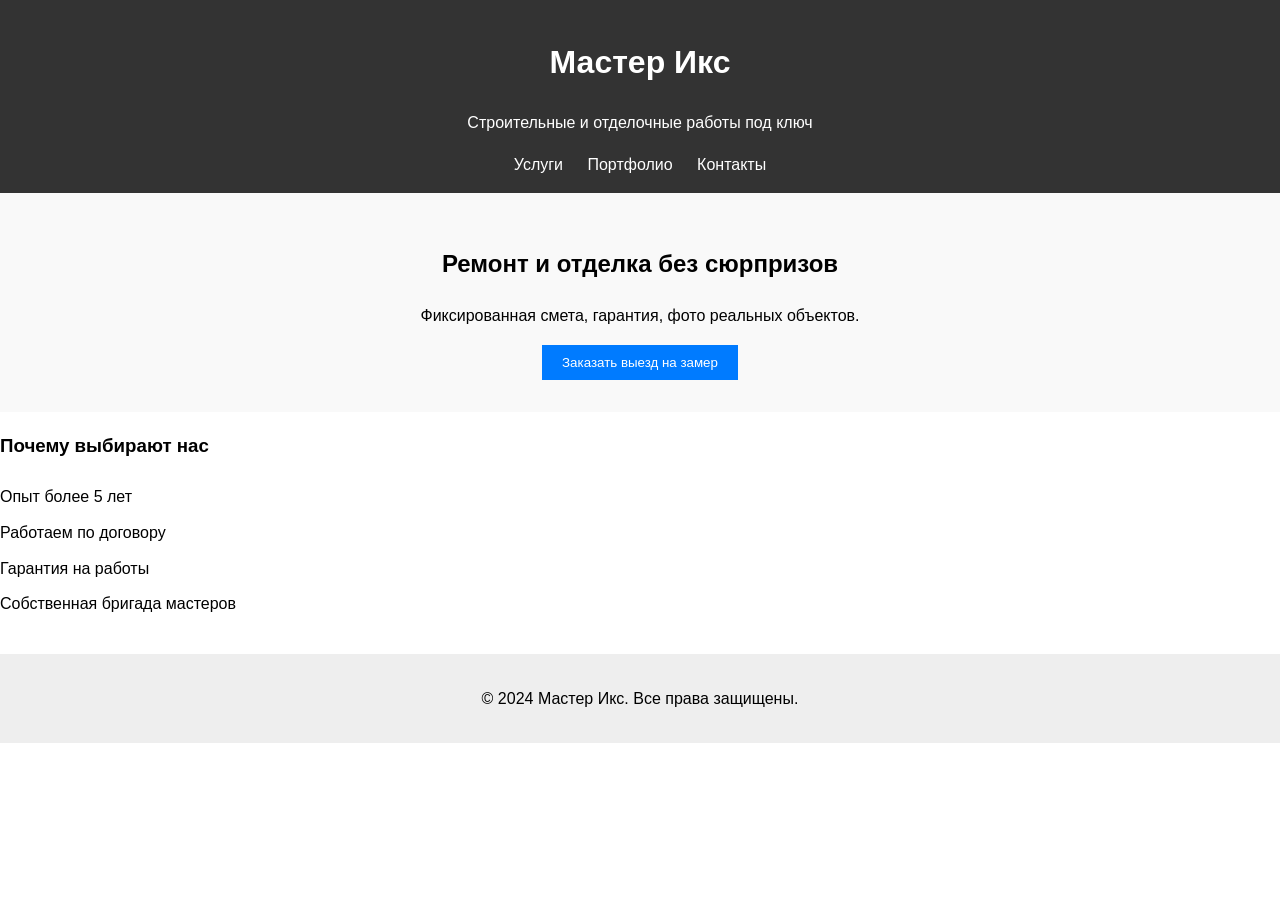
==== index.html @ 2a3d383f "initial commit" ====
<!DOCTYPE html>
<html lang="ru">
<head>
  <meta charset="UTF-8" />
  <meta name="viewport" content="width=device-width, initial-scale=1.0"/>
  <title>Мастер Икс — строительные и отделочные работы</title>
  <link rel="stylesheet" href="css/style.css" />
</head>
<body>
  <header>
    <h1>Мастер Икс</h1>
    <p>Строительные и отделочные работы под ключ</p>
    <nav>
      <a href="services.html">Услуги</a>
      <a href="portfolio.html">Портфолио</a>
      <a href="contacts.html">Контакты</a>
    </nav>
  </header>

  <main>
    <section class="hero">
      <h2>Ремонт и отделка без сюрпризов</h2>
      <p>Фиксированная смета, гарантия, фото реальных объектов.</p>
      <button onclick="location.href='contacts.html'">Заказать выезд на замер</button>
    </section>

    <section class="features">
      <h3>Почему выбирают нас</h3>
      <ul>
        <li>Опыт более 5 лет</li>
        <li>Работаем по договору</li>
        <li>Гарантия на работы</li>
        <li>Собственная бригада мастеров</li>
      </ul>
    </section>
  </main>

  <footer>
    <p>&copy; 2024 Мастер Икс. Все права защищены.</p>
  </footer>
</body>
</html>
---- css/style.css ----
body { font-family: Arial, sans-serif; margin: 0; padding: 0; line-height: 1.6; }
header { background: #333; color: #fff; padding: 1rem; text-align: center; }
nav a { color: #fff; margin: 0 10px; text-decoration: none; }
.hero { padding: 2rem; text-align: center; background: #f9f9f9; }
button { padding: 10px 20px; background: #007bff; color: white; border: none; cursor: pointer; }
ul { list-style-type: none; padding: 0; }
li { padding: 5px 0; }
footer { text-align: center; padding: 1rem; margin-top: 2rem; background: #eee; }
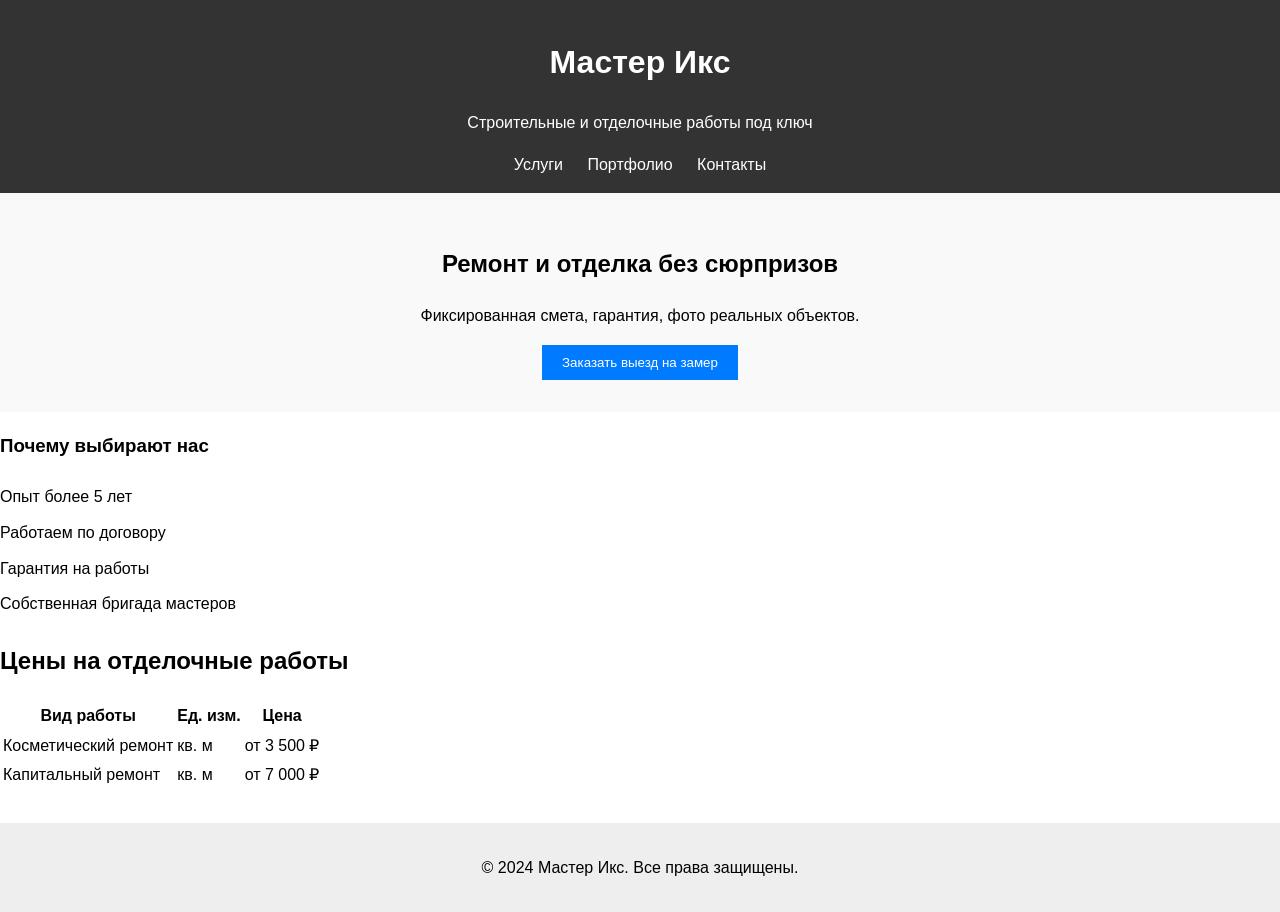
==== commit 2c087e14: "Удалил последний лишний тег в шапке" ====
--- a/index.html
+++ b/index.html
@@ -10,11 +10,14 @@
   <header>
     <h1>Мастер Икс</h1>
     <p>Строительные и отделочные работы под ключ</p>
-    <nav>
-      <a href="services.html">Услуги</a>
-      <a href="portfolio.html">Портфолио</a>
-      <a href="contacts.html">Контакты</a>
-    </nav>
+
+  <nav>
+    <a href="services.html">Услуги</a>
+    <a href="portfolio.html">Портфолио</a>
+    <a href="#contacts">Контакты</a>
+</nav>
+
+  
   </header>
 
   <main>
@@ -26,6 +29,7 @@
 
     <section class="features">
       <h3>Почему выбирают нас</h3>
+
       <ul>
         <li>Опыт более 5 лет</li>
         <li>Работаем по договору</li>
@@ -33,6 +37,31 @@
         <li>Собственная бригада мастеров</li>
       </ul>
     </section>
+<section class="prices-section">
+    <h2>Цены на отделочные работы</h2>
+    <table class="price-table">
+        <thead>
+            <tr>
+                <th>Вид работы</th>
+                <th>Ед. изм.</th>
+                <th>Цена</th>
+            </tr>
+        </thead>
+        <tbody>
+            <tr>
+                <td>Косметический ремонт</td>
+                <td>кв. м</td>
+                <td>от 3 500 ₽</td>
+            </tr>
+            <tr>
+                <td>Капитальный ремонт</td>
+                <td>кв. м</td>
+                <td>от 7 000 ₽</td>
+            </tr>
+        </tbody>
+    </table>
+</section>
+
   </main>
 
   <footer>
